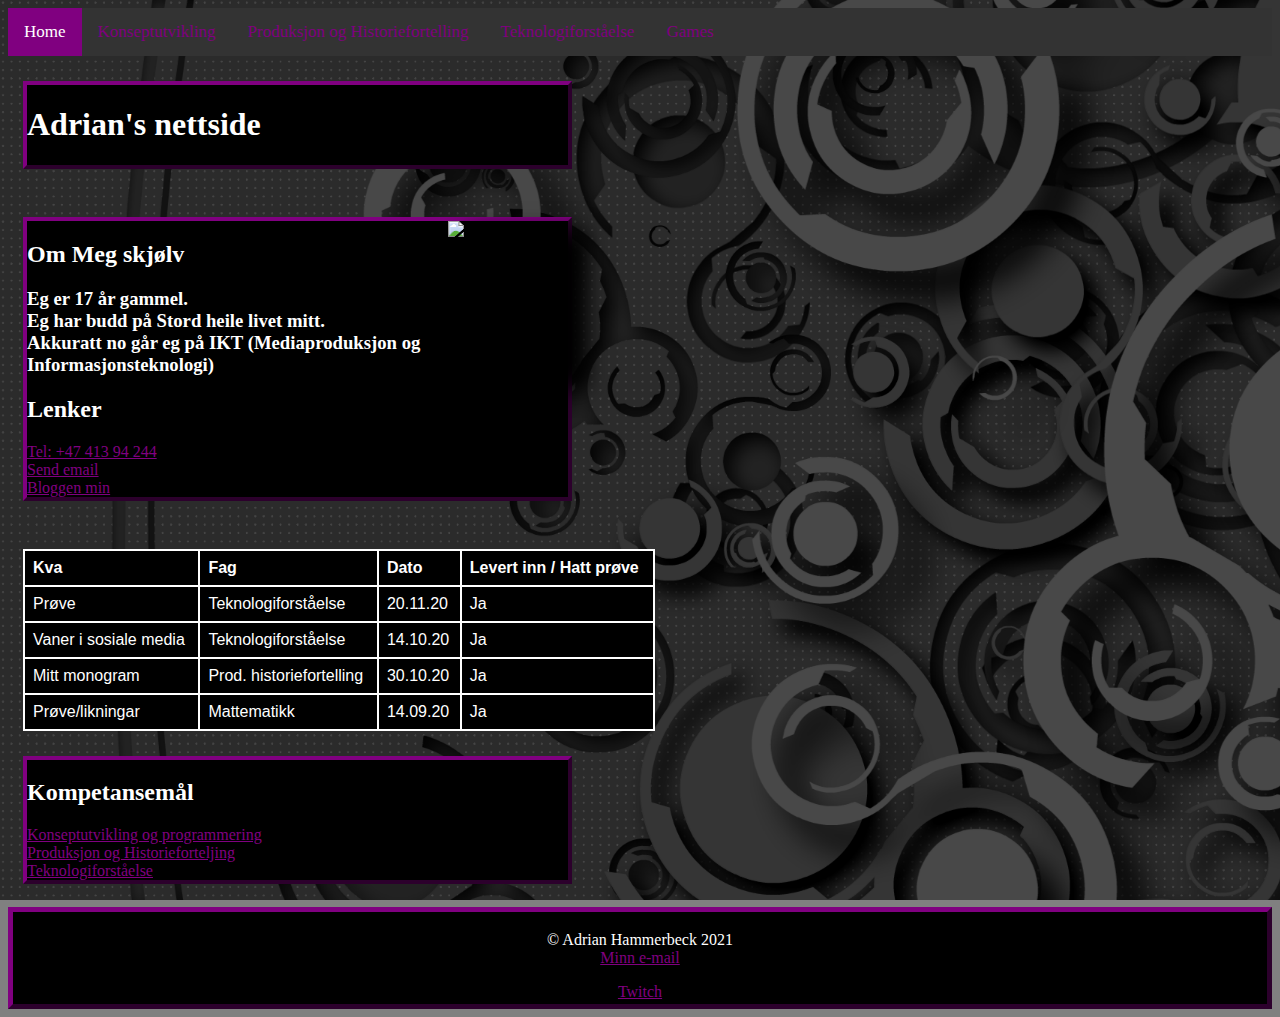
==== index.html @ 342fa181 "Skifta på heile nettsida" ====
<!doctype html>
<html>
<head>
<meta charset="utf-8">
<title>Home  - Adrian</title>
<link rel="stylesheet" href="CSS/Shadow.css">
<link rel="icon" href="Images/pngegg.png" type="image/png" sizes="16x16">
  <style>
	 
	  body {
  background-image: url("Images/background.png");
  background-repeat: no-repeat;
  background-attachment: fixed;  
  background-size: cover;
}

	  footer {
  text-align: center;
  padding: 3px;
  background-color: black;
  color: white;
		  border: 5px outset purple;
}

img{
	float: right;
	}
	  
</style>
</head>
<body>

	<div class="topnav">
		<a class="active" href="index.html">Home</a>
		<a href="Fag/Konseptutvikling og programmering.html">Konseptutvikling</a>
		<a href="Fag/Produksjon og Historiefortelling.html">Produksjon og Historiefortelling</a>
		<a href="Fag/Teknologiforståelse.html">Teknologiforståelse</a>
		<a href="Fag/Games.html">Games</a>
	  </div>

	<div class="myDiv">
	<h1 class="serif">Adrian's nettside</h1>
	</div>
	<br>

	<div class="myDiv">
		
	   <img id="ghost2" src="Images/Adrian_2.jpg" alt="Adrian" width="110" height="140">

		
    <h2 >Om Meg skjølv</h2>
	<h3>
	    Eg er 17 år gammel. 
    <br>
	   Eg har budd på Stord heile livet mitt. 
    <br>
       Akkuratt no går eg på IKT (Mediaproduksjon og Informasjonsteknologi)
  </h3>
	<h2>Lenker</h2>
  <a href="tel:+4741394244">Tel: +47 413 94 244</a> 
  <br> 
  <a href="ajohnsen1234@gmail.com">Send email</a> 
  <br>
<a href="https://hfk.itslearning.com/eportfolio/458138/blog/">Bloggen min </a>
	
	</div>
	<br>
	
	
	
<table class="table:nth-child(odd)">
  <tr>
    <th>Kva</th>
    <th>Fag</th>
    <th>Dato</th>
    <th>Levert inn / Hatt prøve</th>
  </tr>
	  <tr>
		<td>Prøve</td>
		<td>Teknologiforståelse</td>
		<td>20.11.20</td>
		<td>Ja</td>
	  </tr>
		<tr>
			<td>Vaner i sosiale media</td>
			<td>Teknologiforståelse</td>
			<td>14.10.20</td>
			<td>Ja</td>
	    </tr>
	     <tr>
	         <td>Mitt monogram</td>
			 <td>Prod. historiefortelling</td>
			 <td>30.10.20</td>
			 <td>Ja</td>
	     </tr>
	<tr>
	<td>Prøve/likningar</td>
		<td>Mattematikk</td>
		<td>14.09.20</td>
		<td>Ja</td>
	</tr>
		</table>
	<div class="myDiv">
	
		<h2>Kompetansemål</h2>
	<a href="file:///C:/Innlevering%20Konseptutvikling%20og%20programmering-Adrian/Resources/Fag/Konseptutvikling%20og%20programmering.html">Konseptutvikling og programmering</a>
		<br>
	<a href="file:///C:/Innlevering%20Konseptutvikling%20og%20programmering-Adrian/Resources/Fag/Produksjon%20og%20Historiefortelling.html">Produksjon og Historieforteljing
</a>
		<br>
		<a href="file:///C:/Innlevering%20Konseptutvikling%20og%20programmering-Adrian/Resources/Fag/Teknologiforst%C3%A5else.html">Teknologiforståelse</a>
	</div>
<script src="JavaScript/Adrian-1.js"></script>
	
	<br>

	<div class="Mydiv">
	<footer>
  <p>&copy; Adrian Hammerbeck 2021<br>
  <a href="ajohnsen1234@gmail.com">Minn e-mail</a></p> <a href="https://www.twitch.tv/shadowhawk_2">Twitch</a>
</footer>
	</div>
</body>
</html>
---- CSS/Shadow.css ----
/* Footer */

#ghost{
    height: 300px;
    box-shadow: 20px 10px 20px black, 40px 20px 40px yellow;  
}
#ghost2{
    height: 157px;
    width: 120px;
    box-shadow: 20px 10px 20px black;  
    float: right;
}

.footer {
    text-align: center;
    padding: 3px;
    background-color: black;
    color: yellow;
            border: 5px outset black;
  }

  a:hover{
    background-color:gray;
  }
  #ghost:active{
      height: 400px;
  }
  /*
  table:nth-child(odd){
      background-color: lightblue;
      color:black;
  }
*/
  .senter{
      text-align: center;
  }

  /*Top Nav */

  .topnav {
    overflow: hidden;
    background-color: #333;
  }
  
  .topnav a {
    float: left;
    color: #f2f2f2;
    text-align: center;
    padding: 14px 16px;
    text-decoration: none;
    font-size: 17px;
  }
  
  .topnav a:hover {
    background-color: purple;
    color: black;
  }
  
  .topnav a.active {
    background-color: purple;
    color: white;
  }

  /* WebPage */

  body {
    background-color: gray;
  }

  a:link{
    color: Purple;
  }

  /* Divs */

  .myDiv {
    border: 4px outset purple;
    background-color: black;
     margin: 25px 700px 5px 15px;
 }

 .topDiv{
   border: 5px outset gray;
   background-color: rgb(143, 27, 201);
   margin: 25px 700px 5px 15px;
 }

 h1{
   color: white;
 }
 h2{
   color: white;
 }
 h3{
   color: white;
 }
 p{
   color: white;
 }
 li{
   color: white;
 }


 /* Gammel oppgåve */

table {
  font-family: arial, sans-serif;
  border-collapse: collapse;
  width: 50%;
  color: white;
  background-color: black;
  padding: 20px right;
  margin: 25px 700px 5px 15px;
}
	  
td, th {
  border: 2px solid white;
  text-align: left;
  padding: 8px;
}
	  
	  .serif {
  font-family: "Times New Roman", Times, serif;
}

/* Grid */

.grid-container {
  display: grid;
  grid-template-columns: 2fr 6fr 2fr;
}

.grid-item {
  padding: 20px;
}

.item1 { grid-area: header; }
.item2 { grid-area: menu; }
.item3 { grid-area: main; }
.item4 { grid-area: right; }
.item5 { grid-area: footer; }
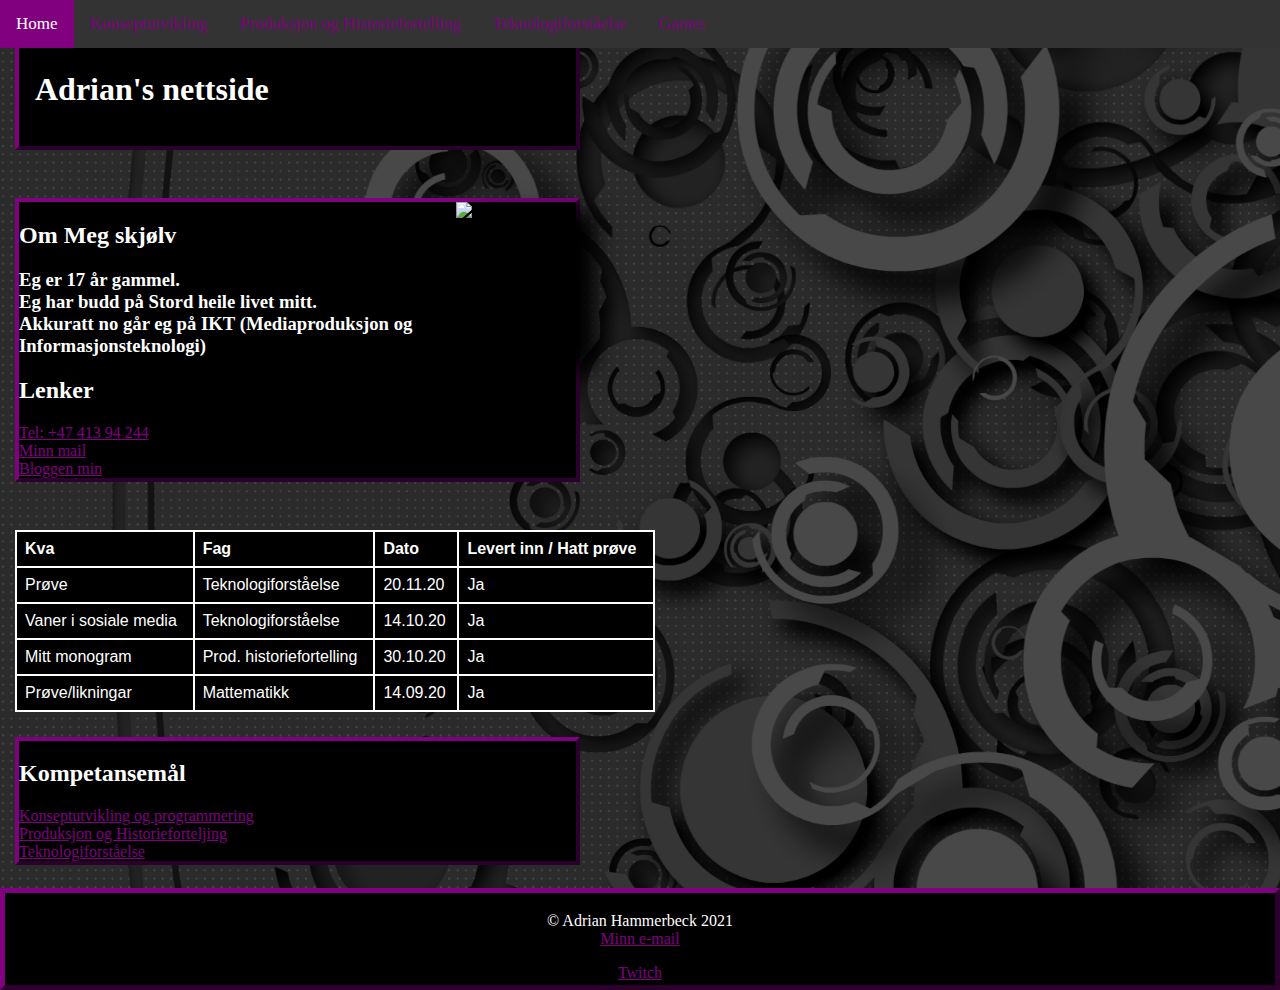
==== commit 866ee92b: "test" ====
--- a/index.html
+++ b/index.html
@@ -38,7 +38,7 @@
 		<a href="Fag/Games.html">Games</a>
 	  </div>
 
-	<div class="myDiv">
+	<div class="main">
 	<h1 class="serif">Adrian's nettside</h1>
 	</div>
 	<br>
@@ -59,7 +59,7 @@
 	<h2>Lenker</h2>
   <a href="tel:+4741394244">Tel: +47 413 94 244</a> 
   <br> 
-  <a href="ajohnsen1234@gmail.com">Send email</a> 
+  <a href="mailto: ajohnsen1234@gmail.com">Minn mail</a> 
   <br>
 <a href="https://hfk.itslearning.com/eportfolio/458138/blog/">Bloggen min </a>
 	
@@ -103,12 +103,12 @@
 	<div class="myDiv">
 	
 		<h2>Kompetansemål</h2>
-	<a href="file:///C:/Innlevering%20Konseptutvikling%20og%20programmering-Adrian/Resources/Fag/Konseptutvikling%20og%20programmering.html">Konseptutvikling og programmering</a>
+	<a href="Fag/Konseptutvikling og programmering.html">Konseptutvikling og programmering</a>
 		<br>
-	<a href="file:///C:/Innlevering%20Konseptutvikling%20og%20programmering-Adrian/Resources/Fag/Produksjon%20og%20Historiefortelling.html">Produksjon og Historieforteljing
+	<a href="Fag/Produksjon og Historiefortelling.html">Produksjon og Historieforteljing
 </a>
 		<br>
-		<a href="file:///C:/Innlevering%20Konseptutvikling%20og%20programmering-Adrian/Resources/Fag/Teknologiforst%C3%A5else.html">Teknologiforståelse</a>
+		<a href="Fag/Teknologiforståelse.html">Teknologiforståelse</a>
 	</div>
 <script src="JavaScript/Adrian-1.js"></script>
 	
--- a/CSS/Shadow.css
+++ b/CSS/Shadow.css
@@ -37,11 +37,24 @@
 
   /*Top Nav */
 
+body{margin:0;}
+
   .topnav {
     overflow: hidden;
     background-color: #333;
+    position: fixed;
+    top: 0;
+    width: 100%;
   }
   
+  .main {
+    padding: 16px;
+    margin-top: 30px;
+    border: 4px outset purple;
+    background-color: black;
+    margin: 30px 700px 5px 15px;
+  }
+
   .topnav a {
     float: left;
     color: #f2f2f2;
@@ -64,6 +77,7 @@
   /* WebPage */
 
   body {
+    margin:auto;
     background-color: gray;
   }
 
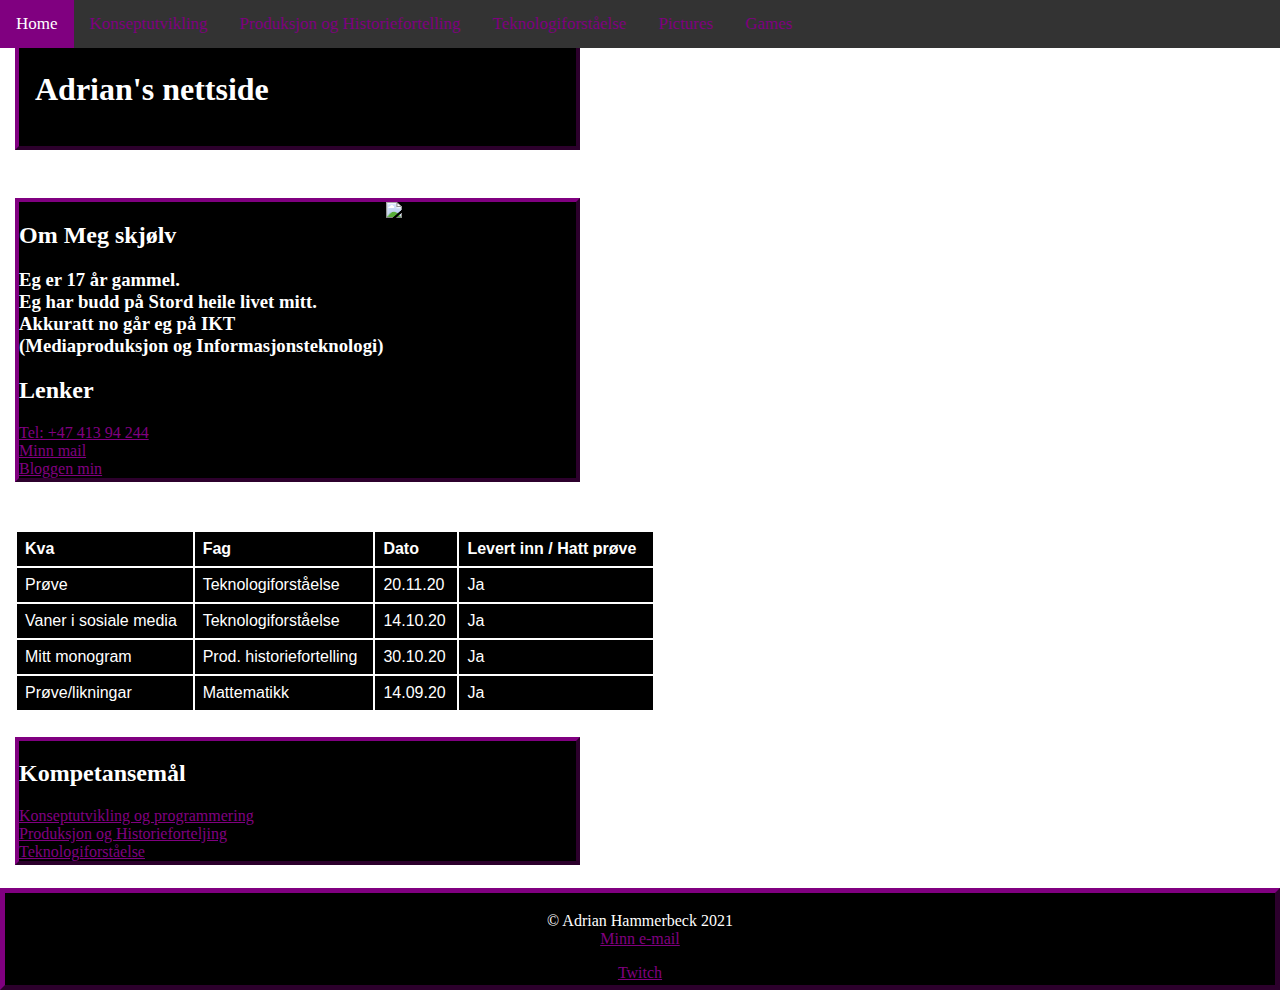
==== commit c2d8e9ba: "Fixings med gif" ====
--- a/index.html
+++ b/index.html
@@ -8,8 +8,8 @@
   <style>
 	 
 	  body {
-  background-image: url("Images/background.png");
-  background-repeat: no-repeat;
+  background-image: url("Images/back2.gif");
+  background-repeat: repeat;
   background-attachment: fixed;  
   background-size: cover;
 }
@@ -35,6 +35,7 @@
 		<a href="Fag/Konseptutvikling og programmering.html">Konseptutvikling</a>
 		<a href="Fag/Produksjon og Historiefortelling.html">Produksjon og Historiefortelling</a>
 		<a href="Fag/Teknologiforståelse.html">Teknologiforståelse</a>
+		<a href="BildeShadow.html">Pictures</a>
 		<a href="Fag/Games.html">Games</a>
 	  </div>
 
@@ -45,7 +46,7 @@
 
 	<div class="myDiv">
 		
-	   <img id="ghost2" src="Images/Adrian_2.jpg" alt="Adrian" width="110" height="140">
+	   <img id="ad" src="Images/Adrian_2.jpg" alt="Adrian" width="110" height="140">
 
 		
     <h2 >Om Meg skjølv</h2>
--- a/CSS/Shadow.css
+++ b/CSS/Shadow.css
@@ -2,13 +2,28 @@
 
 #ghost{
     height: 300px;
-    box-shadow: 20px 10px 20px black, 40px 20px 40px yellow;  
+    box-shadow: 20px 10px 20px purple, 30px 20px 40px blue;  
 }
 #ghost2{
-    height: 157px;
-    width: 120px;
-    box-shadow: 20px 10px 20px black;  
+    height: 300px;
+    box-shadow: -20px 10px 20px purple, -30px 20px 40px blue;  
     float: right;
+}
+
+#ghost3{
+  height: 300px;
+  box-shadow: 20px 10px 20px blue, 30px 20px 40px purple;  
+}
+
+#ghost4{
+  height: 300px;
+  box-shadow: -20px 10px 20px blue, -30px 20px 40px purple;
+  float: right;  
+}
+
+#ad{
+  height: 255px;
+  width: 190px;
 }
 
 .footer {
@@ -33,6 +48,8 @@
 */
   .senter{
       text-align: center;
+      margin-top: 30px;
+      padding: 20px;
   }
 
   /*Top Nav */
@@ -78,7 +95,6 @@
 
   body {
     margin:auto;
-    background-color: gray;
   }
 
   a:link{
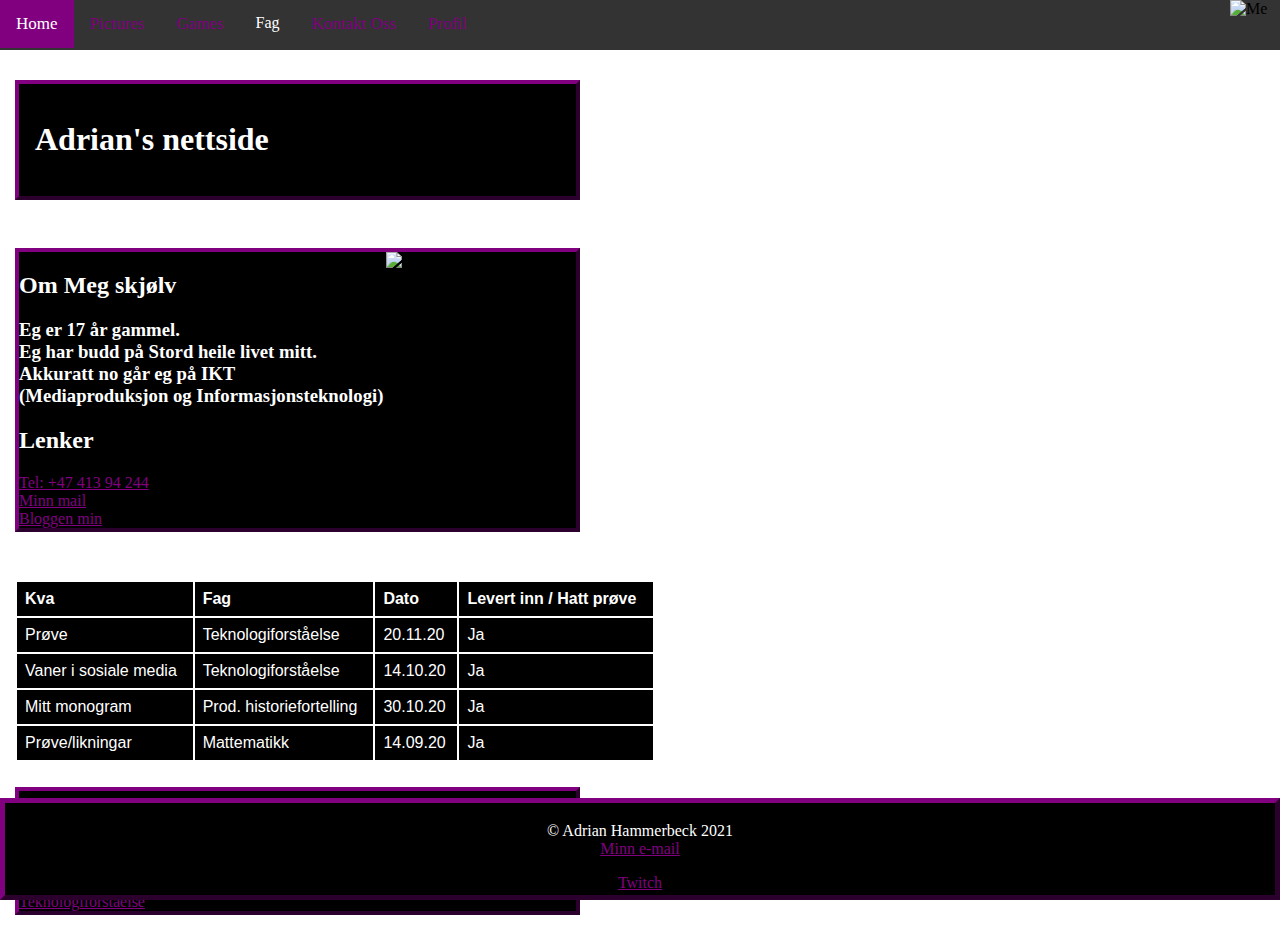
==== commit 69df71bf: "Kontakt" ====
--- a/index.html
+++ b/index.html
@@ -2,24 +2,17 @@
 <html>
 <head>
 <meta charset="utf-8">
+<meta name="viewport" content="width=device-width, initial-scale=1">
 <title>Home  - Adrian</title>
 <link rel="stylesheet" href="CSS/Shadow.css">
 <link rel="icon" href="Images/pngegg.png" type="image/png" sizes="16x16">
   <style>
 	 
-	  body {
+	 body {
   background-image: url("Images/back2.gif");
-  background-repeat: repeat;
+  background-repeat: no-repeat;
   background-attachment: fixed;  
   background-size: cover;
-}
-
-	  footer {
-  text-align: center;
-  padding: 3px;
-  background-color: black;
-  color: white;
-		  border: 5px outset purple;
 }
 
 img{
@@ -31,16 +24,25 @@
 <body>
 
 	<div class="topnav">
+		<img src="Images/Me.png" alt="Me" width="50px" height="50px">
 		<a class="active" href="index.html">Home</a>
-		<a href="Fag/Konseptutvikling og programmering.html">Konseptutvikling</a>
-		<a href="Fag/Produksjon og Historiefortelling.html">Produksjon og Historiefortelling</a>
-		<a href="Fag/Teknologiforståelse.html">Teknologiforståelse</a>
 		<a href="BildeShadow.html">Pictures</a>
 		<a href="Fag/Games.html">Games</a>
+		<div class="dropdown">
+			<button class="dropFag">Fag 
+			</button>
+			<div class="dropdown-fag">
+			  <a href="Fag/Konseptutvikling og programmering.html">Konseptutvikling</a>
+			  <a href="Fag/Produksjon og Historiefortelling.html">Produksjon og Historieforteljing</a>
+			  <a href="Fag/Teknologiforståelse.html">Teknologiforståelse</a>
+			</div>
+		  </div> 
+		<a href="Kontakt Oss/Kontakt Oss.html">Kontakt Oss</a>
+		<a href="Kontakt Oss/Editprofile.html">Profil</a>
 	  </div>
 
 	<div class="main">
-	<h1 class="serif">Adrian's nettside</h1>
+	<h1 class="serif white">Adrian's nettside</h1>
 	</div>
 	<br>
 
@@ -50,7 +52,7 @@
 
 		
     <h2 >Om Meg skjølv</h2>
-	<h3>
+	<h3 class="white">
 	    Eg er 17 år gammel. 
     <br>
 	   Eg har budd på Stord heile livet mitt. 
@@ -115,7 +117,7 @@
 	
 	<br>
 
-	<div class="Mydiv">
+	<div class="Mydiv footerFix">
 	<footer>
   <p>&copy; Adrian Hammerbeck 2021<br>
   <a href="ajohnsen1234@gmail.com">Minn e-mail</a></p> <a href="https://www.twitch.tv/shadowhawk_2">Twitch</a>
--- a/CSS/Shadow.css
+++ b/CSS/Shadow.css
@@ -1,30 +1,42 @@
-/* Footer */
+/* Bilder( effekter ) */
 
 #ghost{
     height: 300px;
-    box-shadow: 20px 10px 20px purple, 30px 20px 40px blue;  
+    box-shadow: 20px 10px 20px blue, 30px 20px 40px blue;  
 }
 #ghost2{
     height: 300px;
-    box-shadow: -20px 10px 20px purple, -30px 20px 40px blue;  
+    box-shadow: -20px 10px 20px blue, -30px 20px 40px blue;  
     float: right;
 }
 
 #ghost3{
   height: 300px;
-  box-shadow: 20px 10px 20px blue, 30px 20px 40px purple;  
+  box-shadow: 20px 10px 20px purple, 30px 20px 40px purple;  
 }
 
 #ghost4{
   height: 300px;
-  box-shadow: -20px 10px 20px blue, -30px 20px 40px purple;
+  box-shadow: -20px 10px 20px purple, -30px 20px 40px purple;
   float: right;  
 }
 
+#ghost5{
+  height: 390px;
+  box-shadow: 20px 10px 30px black, 30px 20px 60px purple;  
+}
+
+#ghost6{
+  height: 390px;
+  box-shadow: -20px 10px 30px black, -30px 20px 60px purple;
+  float: right;  
+}
 #ad{
   height: 255px;
   width: 190px;
 }
+
+/* Footer */
 
 .footer {
     text-align: center;
@@ -32,7 +44,26 @@
     background-color: black;
     color: yellow;
             border: 5px outset black;
-  }
+            height: 200px;
+  }
+
+.footerFix {
+  position: fixed;
+  left: 0;
+  bottom: 0;
+  width: 100%;
+  background-color: black;
+  color: white;
+  text-align: center;
+}
+
+footer{
+  text-align: center;
+  padding: 3px;
+  background-color: black;
+  color: white;
+		  border: 5px outset purple;
+}
 
   a:hover{
     background-color:gray;
@@ -40,26 +71,26 @@
   #ghost:active{
       height: 400px;
   }
-  /*
-  table:nth-child(odd){
-      background-color: lightblue;
-      color:black;
-  }
-*/
+
   .senter{
+      width: 40%;
       text-align: center;
+      margin: auto;
       margin-top: 30px;
       padding: 20px;
-  }
-
-  /*Top Nav */
+      border: 4px outset purple;
+      background-color: black;
+     align-self: center;
+
+  }
+
+/*Top Nav */
 
 body{margin:0;}
 
   .topnav {
     overflow: hidden;
     background-color: #333;
-    position: fixed;
     top: 0;
     width: 100%;
   }
@@ -91,7 +122,7 @@
     color: white;
   }
 
-  /* WebPage */
+/* WebPage */
 
   body {
     margin:auto;
@@ -101,7 +132,7 @@
     color: Purple;
   }
 
-  /* Divs */
+/* Divs */
 
   .myDiv {
     border: 4px outset purple;
@@ -115,24 +146,22 @@
    margin: 25px 700px 5px 15px;
  }
 
- h1{
-   color: white;
- }
+/* Farger */
+
  h2{
    color: white;
  }
- h3{
+
+ .white{
    color: white;
  }
- p{
-   color: white;
- }
+ 
  li{
    color: white;
  }
 
 
- /* Gammel oppgåve */
+ /* Table */
 
 table {
   font-family: arial, sans-serif;
@@ -154,19 +183,51 @@
   font-family: "Times New Roman", Times, serif;
 }
 
-/* Grid */
-
-.grid-container {
-  display: grid;
-  grid-template-columns: 2fr 6fr 2fr;
-}
-
-.grid-item {
-  padding: 20px;
-}
-
-.item1 { grid-area: header; }
-.item2 { grid-area: menu; }
-.item3 { grid-area: main; }
-.item4 { grid-area: right; }
-.item5 { grid-area: footer; }+
+/* Dropdown */
+
+.dropdown {
+  float: left;
+  overflow: hidden;
+}
+
+.dropdown .dropFag {
+  font-size: 16px;  
+  border: none;
+  outline: none;
+  color: white;
+  padding: 14px 16px;
+  background-color: inherit;
+  font-family: inherit;
+  margin: 0;
+}
+
+.navbar a:hover, .dropdown:hover .dropFag {
+  background-color: purple;
+}
+
+.dropdown-fag {
+  display: none;
+  position: absolute;
+  background-color: #333;
+  min-width: 160px;
+  box-shadow: 0px 8px 16px 0px rgba(0,0,0,0.2);
+  z-index: 1;
+}
+
+.dropdown-fag a {
+  float: none;
+  color: white;
+  padding: 12px 16px;
+  text-decoration: none;
+  display: block;
+  text-align: left;
+}
+
+.dropdown-fag a:hover {
+  background-color: #ddd;
+}
+
+.dropdown:hover .dropdown-fag {
+  display: block;
+}
